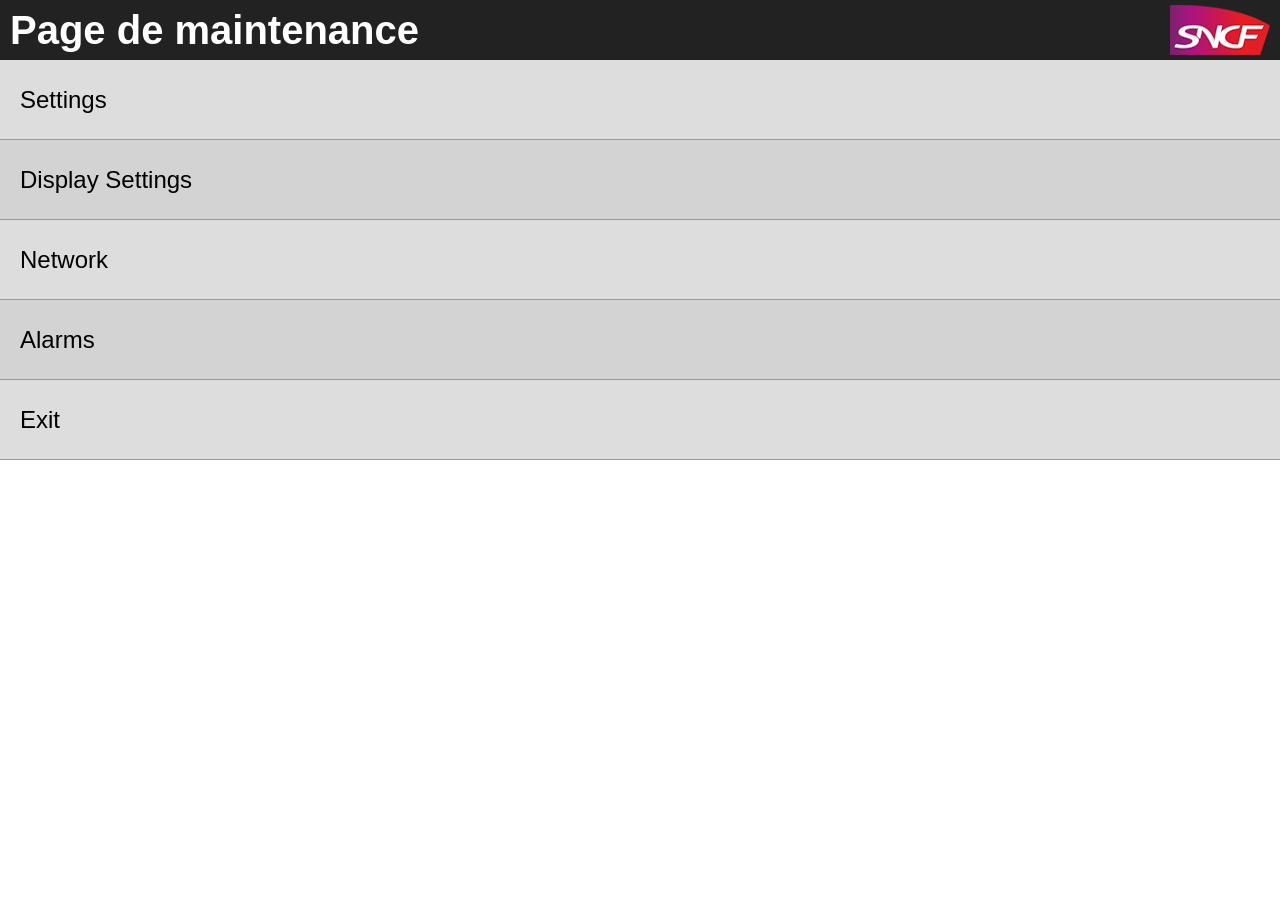
==== index.html @ c116715c "Add files via upload" ====
<!DOCTYPE html>
<html lang="it">
<head>
  <meta charset="UTF-8">
  <title>Menu</title>
  <link rel="stylesheet" href="style.css">
</head>
<body>

  <div id="menu1" class="menu active">
    <div class="header">
     <div>Page de maintenance </div>
     <div> <img src="img/sncf_logo.png" alt="SNCF Logo" class="logo"> </div>
    </div>
  </div>

  <div id="menu2" class="menu">
    <div class="header">
     <div> Paramètres </div>
     <div> <img src="img/sncf_logo.png" alt="SNCF Logo" class="logo"> </div>
    </div>
    <div class="section-container">
    </div>
  </div>



<div id="modal" class="modal hidden">
  <div class="modal-content">
    <h2 id="modal-key-title">Clés</h2>
    <input type="text" id="modal-value-input" class="modal-input" />
    <button id="modal-trigger-button" class="modal-trigger hidden">Déclencher</button>
  </div>
</div>

  <script src="app/jquery-3.2.1.min.js"></script>
  <script src="app/udisplayCalls.js"></script>
  <script src="app/script.js"></script>
</body>


</html>
---- style.css ----
html, body {
  margin: 0;
  padding: 0;
  font-family: sans-serif;
  width: 100%;
  height: 100%;
  overflow-x: hidden;
}

.menu {
  display: none;
  width: 100vw;
}

.menu.active {
  display: flex;
  flex-direction: column;
}


.header {
  width: 100%;
  height: 60px;
  background-color: #222;
  color: white;
  display: grid;
   grid-template-columns: 90% 10%;
  align-items: center;
  padding: 0 10px;
  box-sizing: border-box;
  font-size: 2.5rem;
  font-weight: bold;
}

.logo {
  display: block;
  margin-left: auto;
  margin-right: 0;
}

.section-container {
  display: flex;
  flex-direction: column;
  flex: 1;
}

.section {
  width: 100%;
  height: 80px;
  display: flex;
  justify-content: space-between;
  align-items: center;
  padding: 0 20px;
  font-size: 1.5rem;
  background-color: lightgray;
  border-bottom: 1px solid #999;
  box-sizing: border-box;
  transition: background-color 0.2s;
}

.section.selected {
  background-color: cornflowerblue;
  color: white;
  font-weight: bold;
}

.section:nth-child(even):not(.selected) {
  background-color: #ddd;
}

.arrow-inline {
  font-size: 1.5rem;
  user-select: none;
}




.modal {
  position: fixed;
  top: 0;
  left: 0;
  width: 100vw;
  height: 100vh;
  background-color: rgba(0,0,0,0.5);
  display: flex;
  align-items: center;
  justify-content: center;
  z-index: 999;
}

.modal.hidden {
  display: none;
}

.hidden {
  display: none !important;
}

.modal-content {
  background-color: white;
  padding: 30px;
  border-radius: 8px;
  text-align: center;
  min-width: 300px;
  box-shadow: 0 0 10px rgba(0,0,0,0.3);
}

.modal-buttons {
  margin-top: 20px;
  display: flex;
  justify-content: center;
  gap: 20px;
}

.modal-button {
  padding: 10px 20px;
  font-size: 1rem;
  cursor: pointer;
}

.modal-input {
  width: 100%;
  padding: 10px;
  font-size: 1.2rem;
  margin-top: 10px;
  box-sizing: border-box;
  text-align: center;
}

.modal-trigger {
  width: 100%;
  padding: 12px;
  font-size: 1.2rem;
  margin-top: 10px;
  box-sizing: border-box;
  text-align: center;
  background-color: #007bff;
  color: white;
  border: none;
  border-radius: 6px;
  cursor: pointer;
  transition: background-color 0.2s ease;
}

.modal-trigger:hover {
  background-color: #0056b3;
}
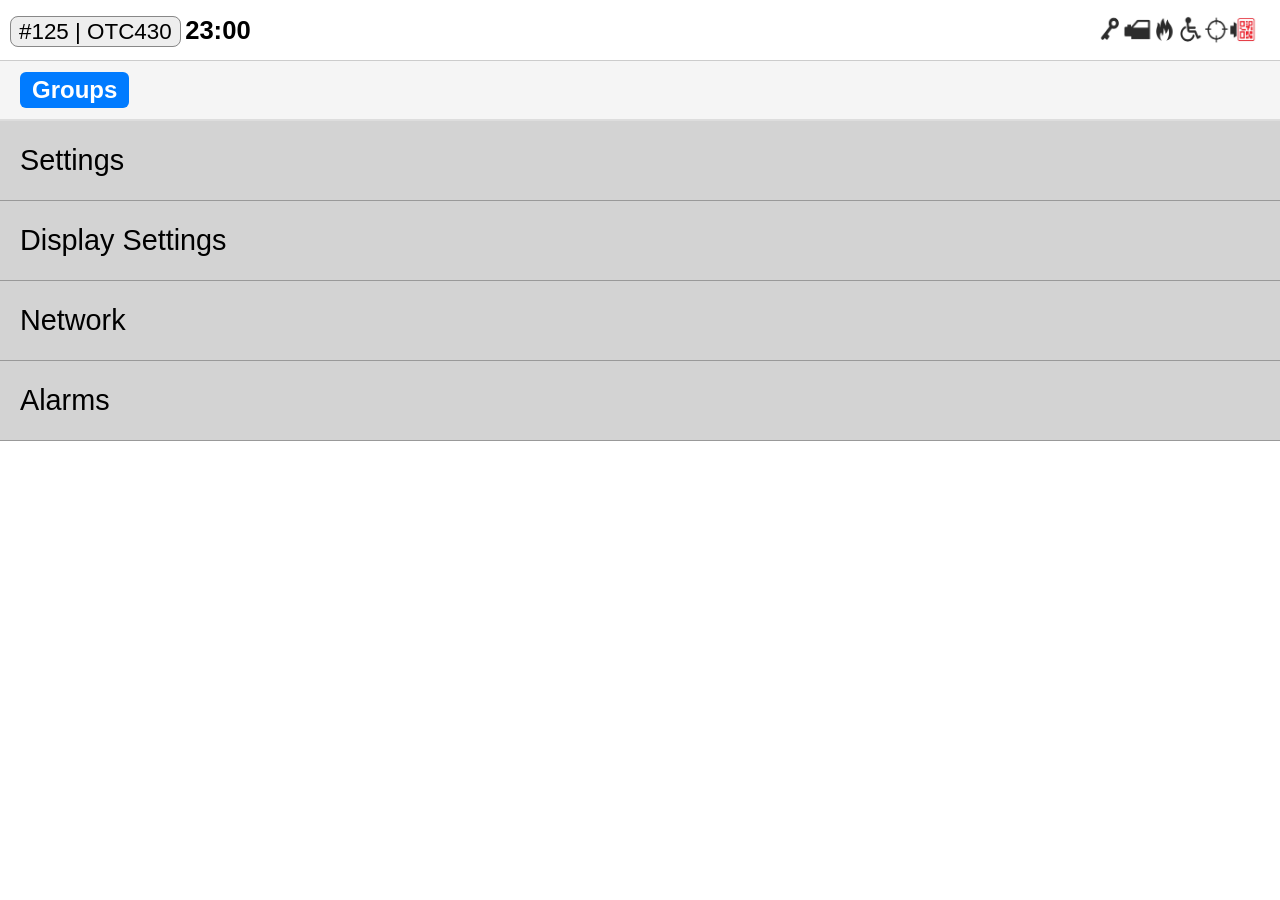
==== commit d9d7e691: "changes" ====
--- a/index.html
+++ b/index.html
@@ -6,38 +6,38 @@
   <link rel="stylesheet" href="style.css">
 </head>
 <body>
-
+  <div class="custom-header">
+    <div>
+      <span class="header-label">#125 | OTC430</span>
+      <span class="header-time"></span>
+    </div>
+    <div>
+      <span class="header-icons">
+        <img src="img/icon.jpg" alt="Icone" style="height:42px;" />
+      </span>
+    </div>
+  </div>
+ 
+  <div id="nav-bar" class="nav-bar"></div>
   <div id="menu1" class="menu active">
-    <div class="header">
-     <div>Page de maintenance </div>
-     <div> <img src="img/sncf_logo.png" alt="SNCF Logo" class="logo"> </div>
-    </div>
   </div>
 
   <div id="menu2" class="menu">
-    <div class="header">
-     <div> Paramètres </div>
-     <div> <img src="img/sncf_logo.png" alt="SNCF Logo" class="logo"> </div>
-    </div>
-    <div class="section-container">
+    <div class="section-container"></div>
+  </div>
+
+  <div id="modal" class="modal hidden">
+    <div class="modal-content">
+      <button id="modal-close-x" class="modal-close-x">&times;</button>
+      <h2 id="modal-key-title">Clés</h2>
+      <p id="modal-value-text" class="modal-text"></p>
+      <button id="modal-trigger-button" class="modal-trigger hidden">Déclencher</button>
     </div>
   </div>
-
-
-
-<div id="modal" class="modal hidden">
-  <div class="modal-content">
-    <h2 id="modal-key-title">Clés</h2>
-    <input type="text" id="modal-value-input" class="modal-input" />
-    <button id="modal-trigger-button" class="modal-trigger hidden">Déclencher</button>
-  </div>
-</div>
 
   <script src="app/jquery-3.2.1.min.js"></script>
   <script src="app/udisplayCalls.js"></script>
   <script src="app/script.js"></script>
 </body>
-
-
 </html>
 
--- a/style.css
+++ b/style.css
@@ -4,7 +4,6 @@
   font-family: sans-serif;
   width: 100%;
   height: 100%;
-  overflow-x: hidden;
 }
 
 .menu {
@@ -17,25 +16,20 @@
   flex-direction: column;
 }
 
-
 .header {
-  width: 100%;
   height: 60px;
   background-color: #222;
   color: white;
-  display: grid;
-   grid-template-columns: 90% 10%;
-  align-items: center;
+  display: flex;
+  align-items: center;
+  justify-content: space-between;
   padding: 0 10px;
-  box-sizing: border-box;
   font-size: 2.5rem;
   font-weight: bold;
 }
 
 .logo {
-  display: block;
-  margin-left: auto;
-  margin-right: 0;
+  height: 50px;
 }
 
 .section-container {
@@ -51,11 +45,10 @@
   justify-content: space-between;
   align-items: center;
   padding: 0 20px;
-  font-size: 1.5rem;
+  font-size: 1.8rem;
   background-color: lightgray;
   border-bottom: 1px solid #999;
   box-sizing: border-box;
-  transition: background-color 0.2s;
 }
 
 .section.selected {
@@ -63,18 +56,6 @@
   color: white;
   font-weight: bold;
 }
-
-.section:nth-child(even):not(.selected) {
-  background-color: #ddd;
-}
-
-.arrow-inline {
-  font-size: 1.5rem;
-  user-select: none;
-}
-
-
-
 
 .modal {
   position: fixed;
@@ -99,38 +80,49 @@
 
 .modal-content {
   background-color: white;
-  padding: 30px;
-  border-radius: 8px;
+  padding: 40px;
+  border-radius: 12px;
   text-align: center;
-  min-width: 300px;
-  box-shadow: 0 0 10px rgba(0,0,0,0.3);
-}
-
-.modal-buttons {
-  margin-top: 20px;
-  display: flex;
+  min-width: 40vw;
+  min-height: 40vh;
+  max-width: 700px;
+  max-height: 80vh;
+  position: relative;
+  box-shadow: 0 0 20px rgba(0,0,0,0.3);
+  display: flex;
+  flex-direction: column;
   justify-content: center;
-  gap: 20px;
-}
-
-.modal-button {
-  padding: 10px 20px;
-  font-size: 1rem;
+  align-items: center;
+  overflow: auto;
+}
+
+.modal-text {
+  font-size: 2rem;
+  color: #222;
+  margin: 30px 0;
+  line-height: 1.4;
+}
+
+.modal-close-x {
+  position: absolute;
+  top: 18px;
+  right: 24px;
+  font-size: 2.5rem;
+  color: #e53935;
+  font-weight: bold;
   cursor: pointer;
-}
-
-.modal-input {
+  background: none;
+  border: none;
+  z-index: 10;
+  transition: color 0.2s;
+}
+.modal-close-x:hover {
+  color: #b71c1c;
+}
+
+.modal-trigger {
   width: 100%;
   padding: 10px;
-  font-size: 1.2rem;
-  margin-top: 10px;
-  box-sizing: border-box;
-  text-align: center;
-}
-
-.modal-trigger {
-  width: 100%;
-  padding: 12px;
   font-size: 1.2rem;
   margin-top: 10px;
   box-sizing: border-box;
@@ -140,9 +132,98 @@
   border: none;
   border-radius: 6px;
   cursor: pointer;
-  transition: background-color 0.2s ease;
-}
-
+}
 .modal-trigger:hover {
   background-color: #0056b3;
 }
+
+.nav-bar {
+  width: 100%;
+  background: #f5f5f5;
+  color: #222;
+  display: flex;
+  align-items: center;
+  padding: 0 20px;
+  height: 60px;
+  font-size: 1.5rem;
+  border-bottom: 2px solid #ddd;
+  box-sizing: border-box;
+  gap: 10px;
+}
+
+.nav-link {
+  cursor: pointer;
+  padding: 4px 12px;
+  border-radius: 6px;
+  transition: background 0.2s;
+}
+
+.nav-link.nav-back {
+  color: #007bff;
+  background: #e3eaff;
+  font-weight: bold;
+}
+
+.nav-link.nav-active {
+  color: #fff;
+  background: #007bff;
+  font-weight: bold;
+}
+
+.nav-sep {
+  color: #888;
+  font-size: 1.2rem;
+  user-select: none;
+}
+
+.custom-header {
+  justify-content: space-between;
+  display: flex;
+  align-items: center;
+  background: #fff;
+  height: 60px;
+  padding: 0 10px;
+  font-family: sans-serif;
+  border-bottom: 1px solid #ccc;
+  gap: 18px;
+}
+.header-label {
+  background: #eee;
+  border: 1px solid #888;
+  border-radius: 8px;
+  padding: 2px 8px;
+  font-size: 1.4rem;
+}
+.header-time {
+  font-weight: bold;
+  font-size: 1.6rem;
+}
+.header-icons {
+  display: flex;
+  align-items: center;
+  gap: 10px;
+}
+.header-icon {
+  width: auto;
+  height: 40px;
+  background-image: url('img/icon.jpg');
+  background-size: auto 22px;
+  background-repeat: no-repeat;
+  display: inline-block;
+}
+.icon-key { background-position: 0 0; }
+.icon-coffee { background-position: -22px 0; }
+.icon-fire { background-position: -44px 0; }
+.icon-clock { background-position: -66px 0; }
+.icon-wheelchair { background-position: -88px 0; }
+.icon-speaker { background-position: -110px 0; }
+.icon-exit { background-position: -132px 0; }
+
+#modal-key-title {
+  font-size: 2.0rem;
+  font-weight: bold;
+  margin-bottom: 20px;
+  color: #222;
+}
+
+
